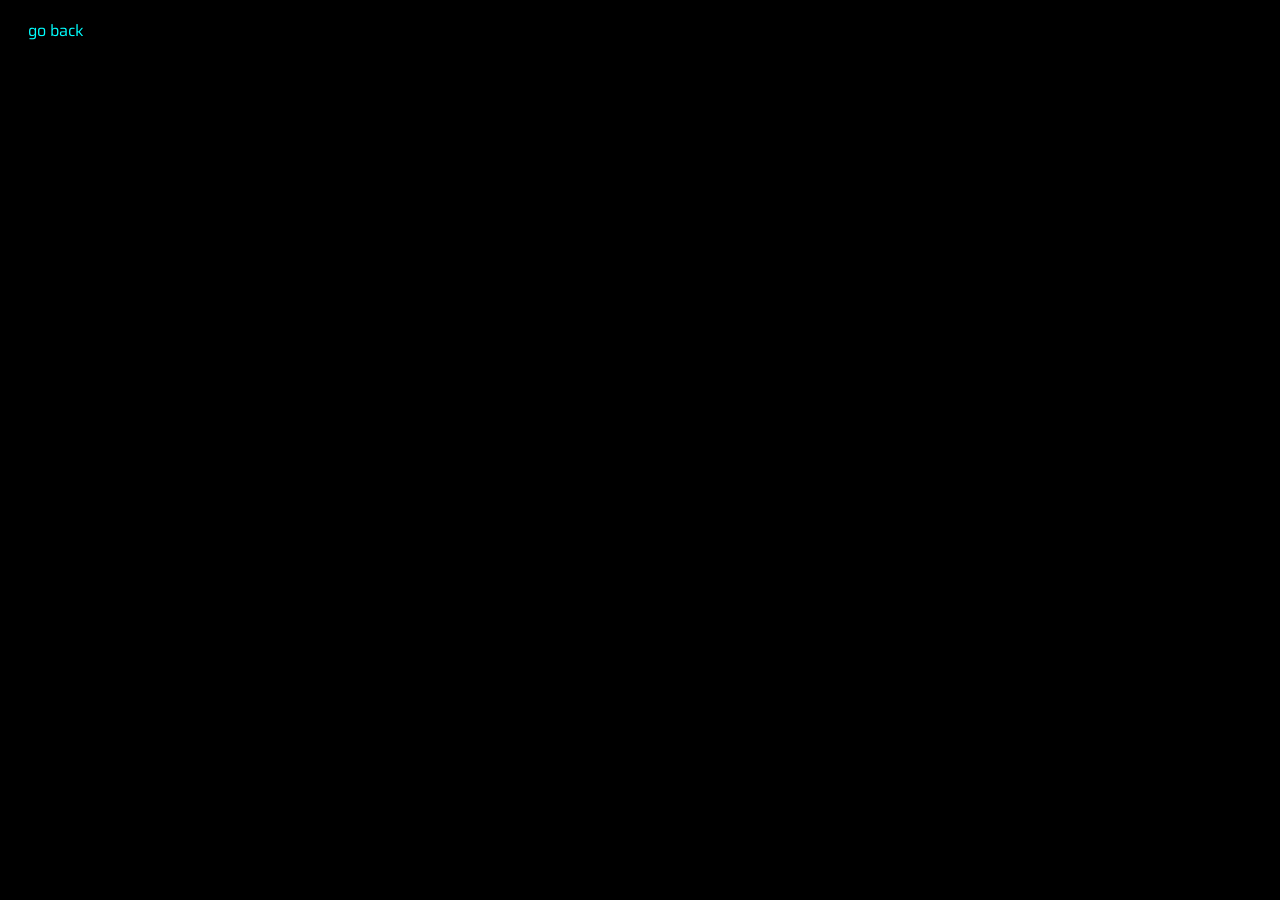
==== pages/callingpage.html @ 79567b5e "Update" ====
<!DOCTYPE html>
<html lang="en">

<head>
    <link rel="stylesheet" href="../assets/css/styles.css">
    <script src="https://kit.fontawesome.com/6c780cbea9.js" crossorigin="anonymous"></script>
    <meta charset="UTF-8">
    <meta name="viewport" content="width=device-width, initial-scale=1.0">
    <title>Example Wiki</title>
    <script type="module" src="../assets/js/pages.js"></script>
</head>

<body>
    <a href="../index.html">go back</a>
</body>
---- assets/css/styles.css ----
@import url('https://fonts.googleapis.com/css2?family=Audiowide&family=Saira:ital,wght@0,100..900;1,100..900&display=swap');

a {
  color: rgba(0, 255, 255, 1);
  text-decoration: none;
}

a:hover {
  color: yellowgreen;
}

h1,
h2 {
  font-family: 'Audiowide', sans-serif;
}

body {
  background-color: black;
  color: white;
  font-family: 'Saira', sans-serif;
  padding: 10px 20px;
}

/* Tooltip */

.tooltip {
  position: relative;
  display: inline;
  border-bottom: 1px dotted white;
  cursor: pointer;
}

.tooltiptext {
  visibility: hidden;
  width: 130px;
  background-color: black;
  color: white;
  text-align: center;
  padding: 5px 0;
  border-radius: 6px;
  position: absolute;
  z-index: 1;
}

.tooltip:hover .tooltiptext {
  visibility: visible;
}

/* Styled Containers */

.list-container {
  border: 2px solid white;
  border-radius: 16px;
  display: flex;
  flex-direction: column;
  padding: 0px 20px;
  width: 250px;
}

.list-container h2 {
  margin-bottom: 0px!important;
}

.list-container div {
  border-radius: 16px;
  overflow: hidden;
  margin: 20px 0px;
}

.list-container a {
  color: inherit;
  padding: 0px 20px;
  text-align: left;
  text-decoration: none;
  transition: box-shadow 0.25s ease-out;
}

.list-container a > button {
  border: none;
  background-color: transparent;
  color: inherit;
  font-family: inherit;
  font-size: inherit;
}

.list-container a:hover {
  box-shadow: inset 0 0 0 100px rgba(0, 255, 255, 0.2);
  color: rgba(0, 255, 255, 1);
}

.list-container a:hover button {
  cursor: pointer;
}

.list-container a:nth-child(odd) {
  background-color: rgba(255,255,255,0.15);
}

.list-container a:nth-child(even) {
  background-color: rgba(255,255,255,0.05);
}


/* Wiki Tags */

.wiki-tag {
  background-color: rgba(255,255,255,0.15);
  border: 2px solid white;
  border-radius: 16px;
  margin: 0px 2px;
  padding: 2px 8px;
}

.wiki-tag .reveal-info {
  position: absolute;
}

.reveal-info {
  background-color: gray;
  visibility: hidden;
  position: absolute;
  z-index: 1;
}

.wiki-tag:hover .reveal-info {
  visibility: visible;
}

/* Basic */

.flex-container {
  display: flex;
  gap: clamp(20px, 3vw, 100px);
}

.flex-column {
  flex-direction: column;
}

.flex-row {
  flex-direction: row;
}

.center-flex {
  justify-content: center;
}

.grid-container {
  display: grid;
}

.two-grid-col {
  grid-template-columns: minmax(120px, auto) 1fr;
  text-align: left;
  height: fit-content;
}

.no-dot {
  list-style-type: none;
}

.full-rounded {
  border-radius: 16px;
}

.left-rounded {
  border-radius: 16px 0px 0px 16px;
}

.right-rounded {
  border-radius: 0px 16px 16px 0px;
}

.scrolling {
  height: 65vh;
  overflow: auto!important;
  scrollbar-width: none;
}
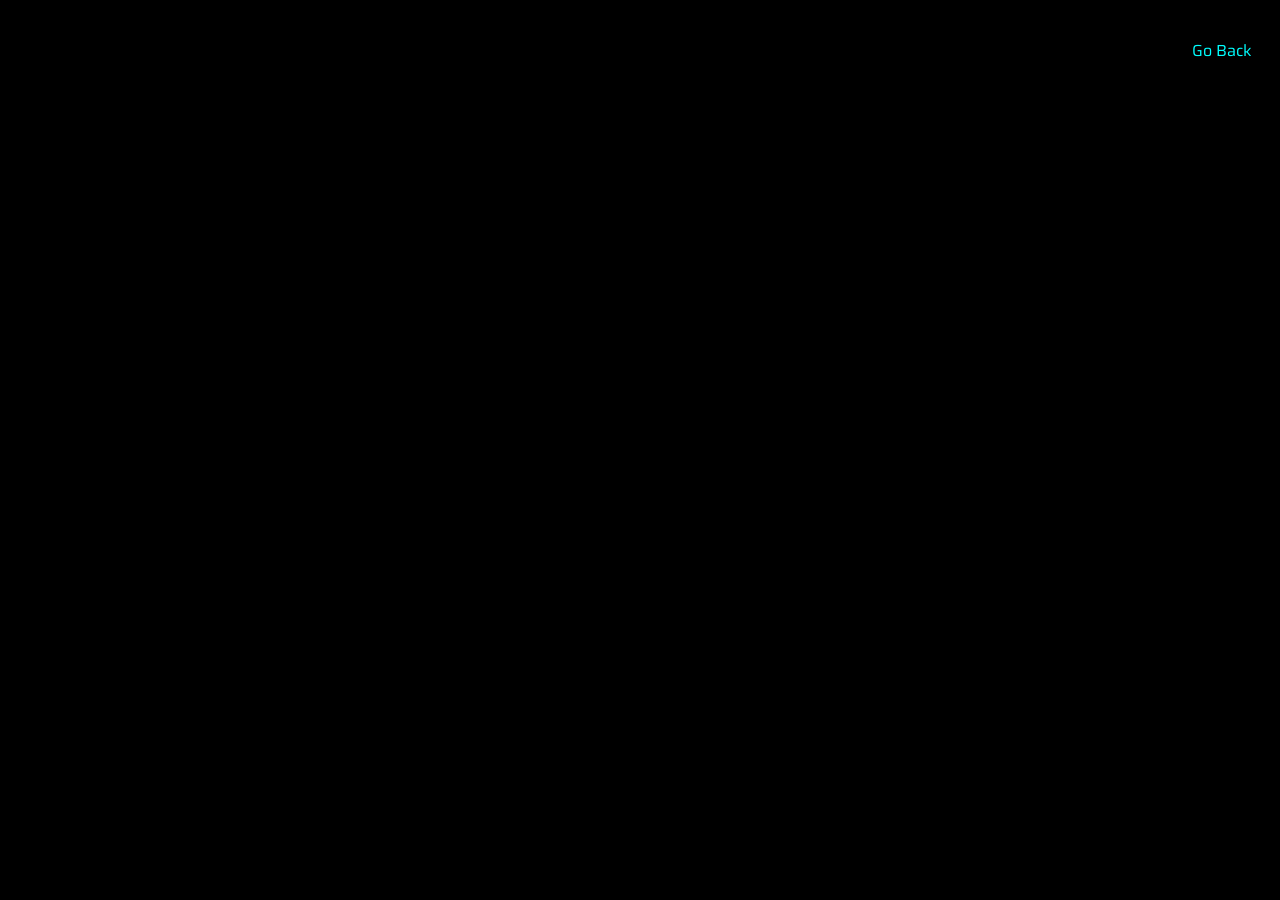
==== commit c79214ac: "Update" ====
--- a/pages/callingpage.html
+++ b/pages/callingpage.html
@@ -11,5 +11,5 @@
 </head>
 
 <body>
-    <a href="../index.html">go back</a>
-</body>+</body>
+<footer id="footer" class="footer"></footer>
--- a/assets/css/styles.css
+++ b/assets/css/styles.css
@@ -126,6 +126,16 @@
   visibility: visible;
 }
 
+/* Footer */
+
+.footer {
+  background-color: inherit;
+  display: flex;
+  justify-content: right;
+  padding-top: 20px;
+  width: 100%;
+}
+
 /* Basic */
 
 .flex-container {
